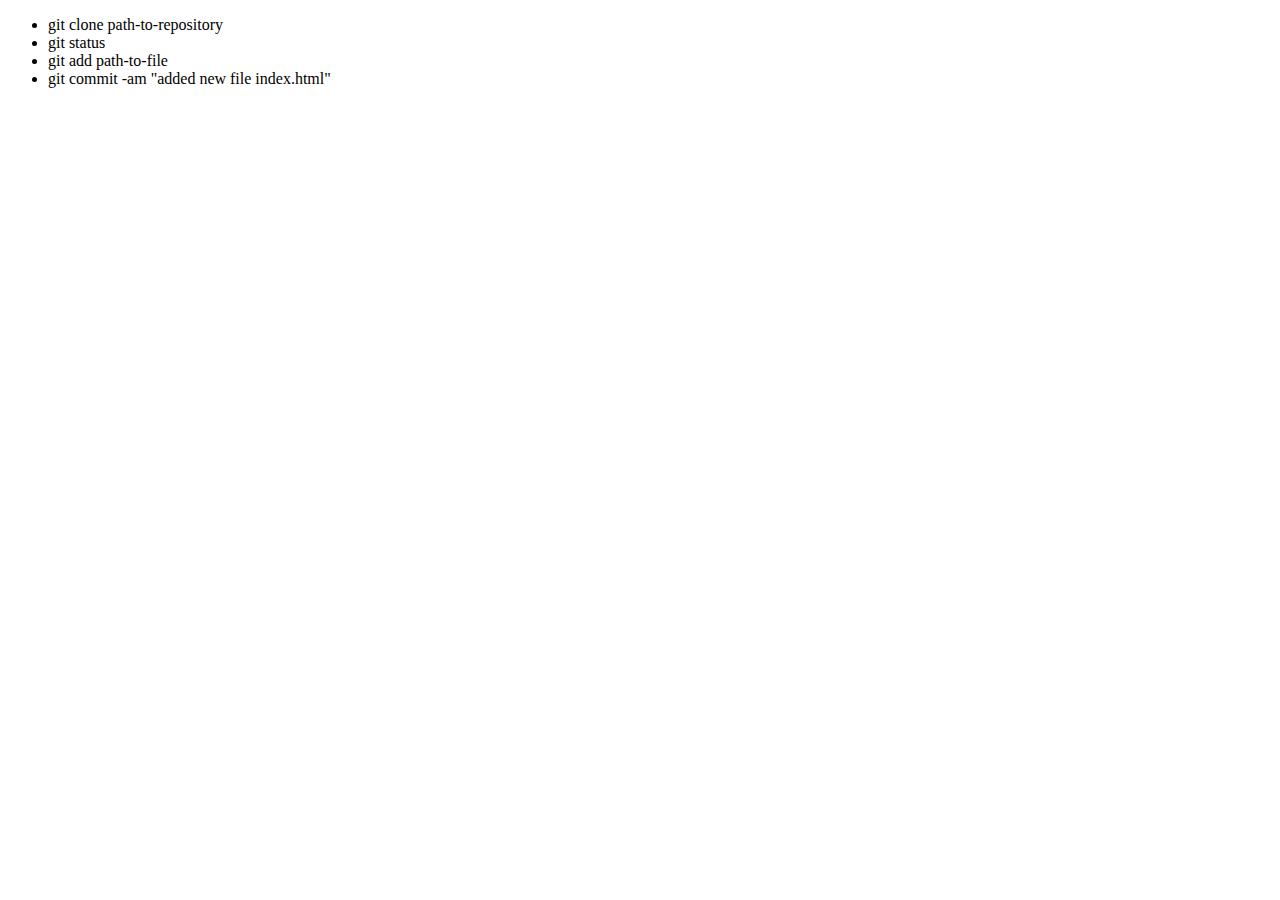
==== index.html @ ade20978 "added new file index.html" ====
<!DOCTYPE html>
<html lang="en" >
  <head>
    <meta charset="utf-8" />

    <meta name="viewport" content="width=device-width, initial-scale=1" />

    <title>Git</title>
  </head>
  <body>
    <div>
      <ul>
        <li>git clone path-to-repository</li>
        <!--статус текущего репозитория-->
        <li>git status</li>
        <!-- добавить новый файл под контроль гита-->
        <li>git add path-to-file</li>
        <!-- -->
        <li>git commit -am "added new file index.html"</li>
      </ul>
    </div>
  </body>

</html>
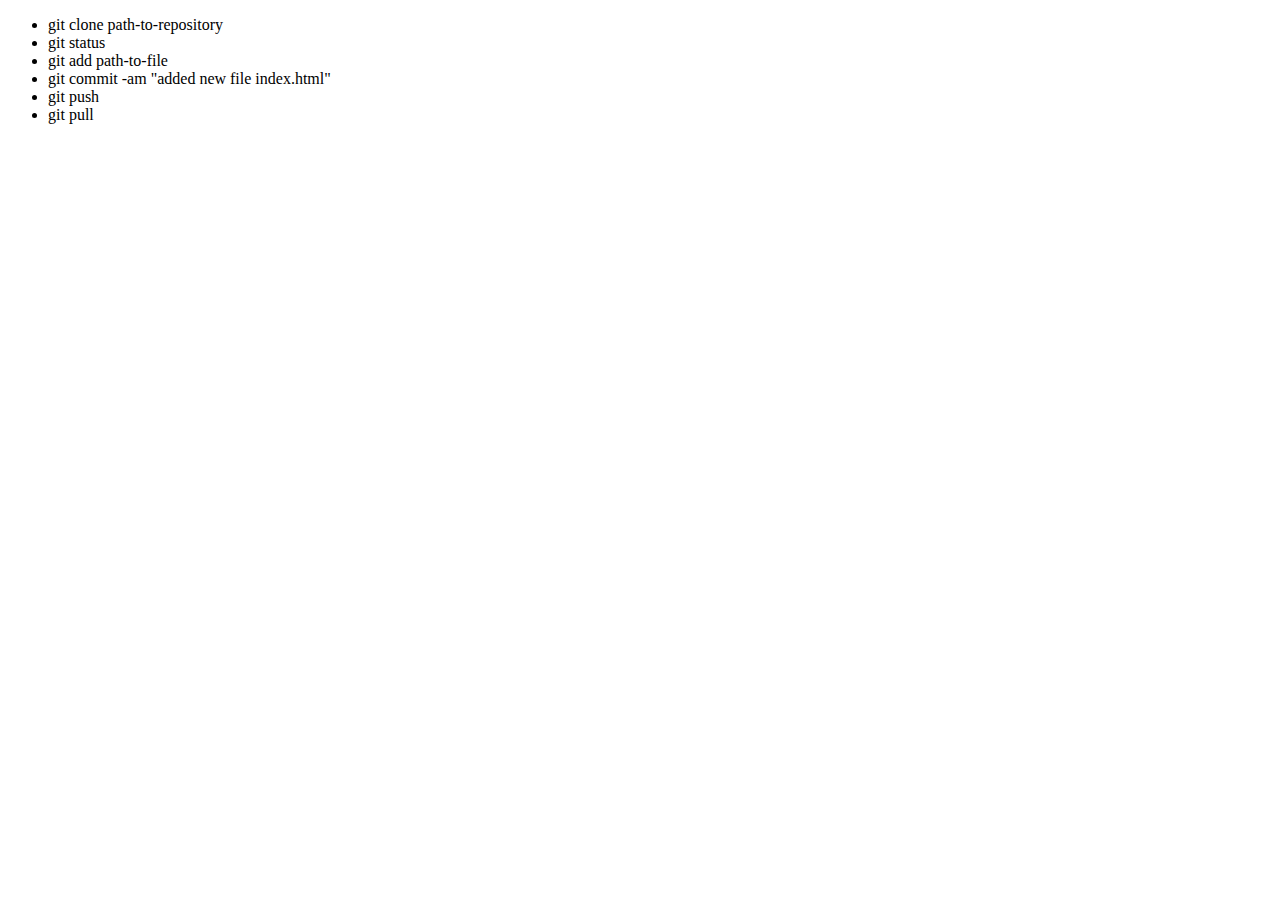
==== commit ba0c2475: "change index.html" ====
--- a/index.html
+++ b/index.html
@@ -15,8 +15,12 @@
         <li>git status</li>
         <!-- добавить новый файл под контроль гита-->
         <li>git add path-to-file</li>
-        <!-- -->
+        <!-- сохранить и дать комент -->
         <li>git commit -am "added new file index.html"</li>
+        <!-- толкнуть закомиченое на сервер -->
+        <li>git push</li>
+        <!-- скачать с сервера свежие обновы -->
+        <li>git pull</li>
       </ul>
     </div>
   </body>
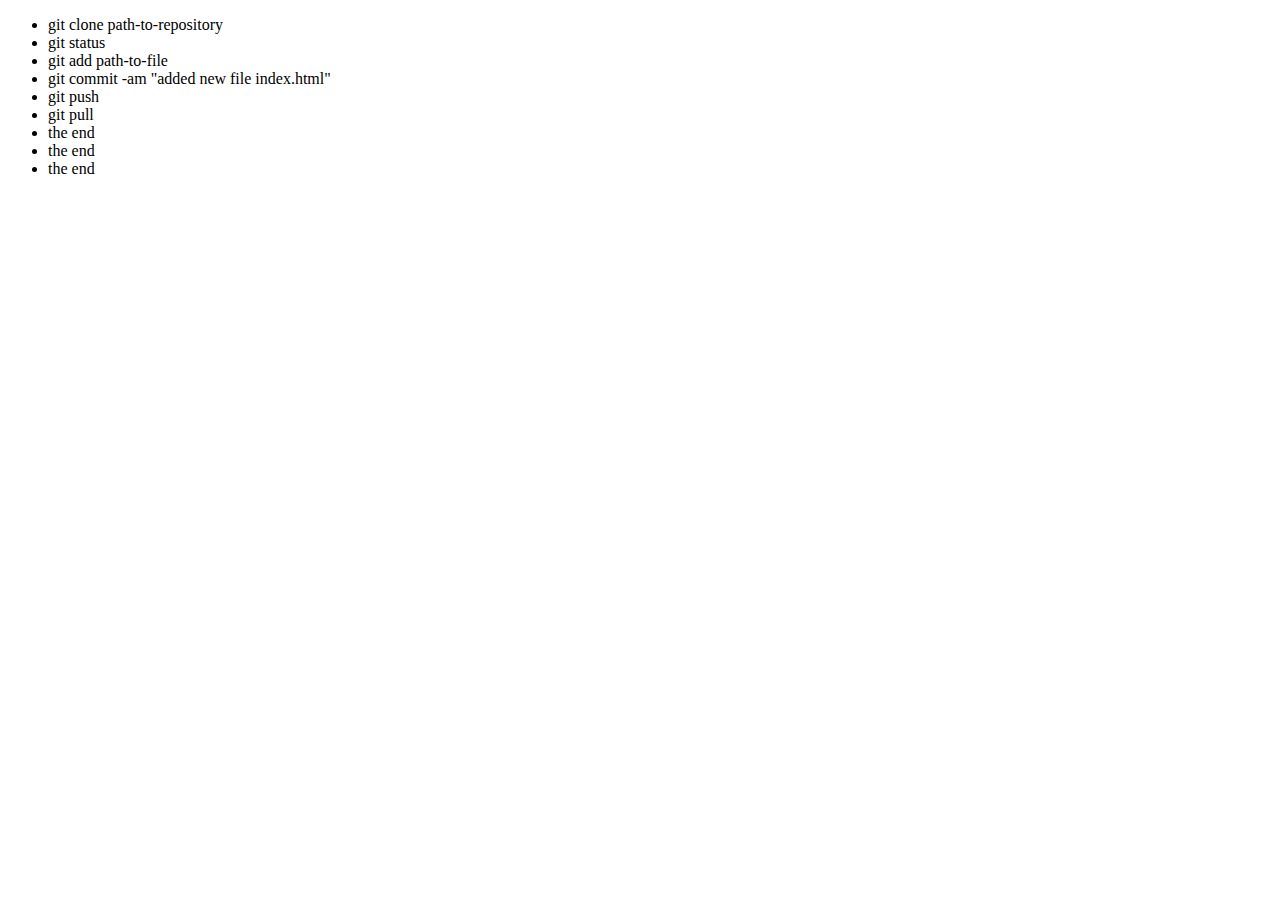
==== commit 4b4dd7e6: "added the end" ====
--- a/index.html
+++ b/index.html
@@ -21,6 +21,12 @@
         <li>git push</li>
         <!-- скачать с сервера свежие обновы -->
         <li>git pull</li>
+        <!-- the end -->
+        <li>the end</li>
+        <!-- the end -->
+        <li>the end</li>
+        <!-- the end -->
+        <li>the end</li>
       </ul>
     </div>
   </body>
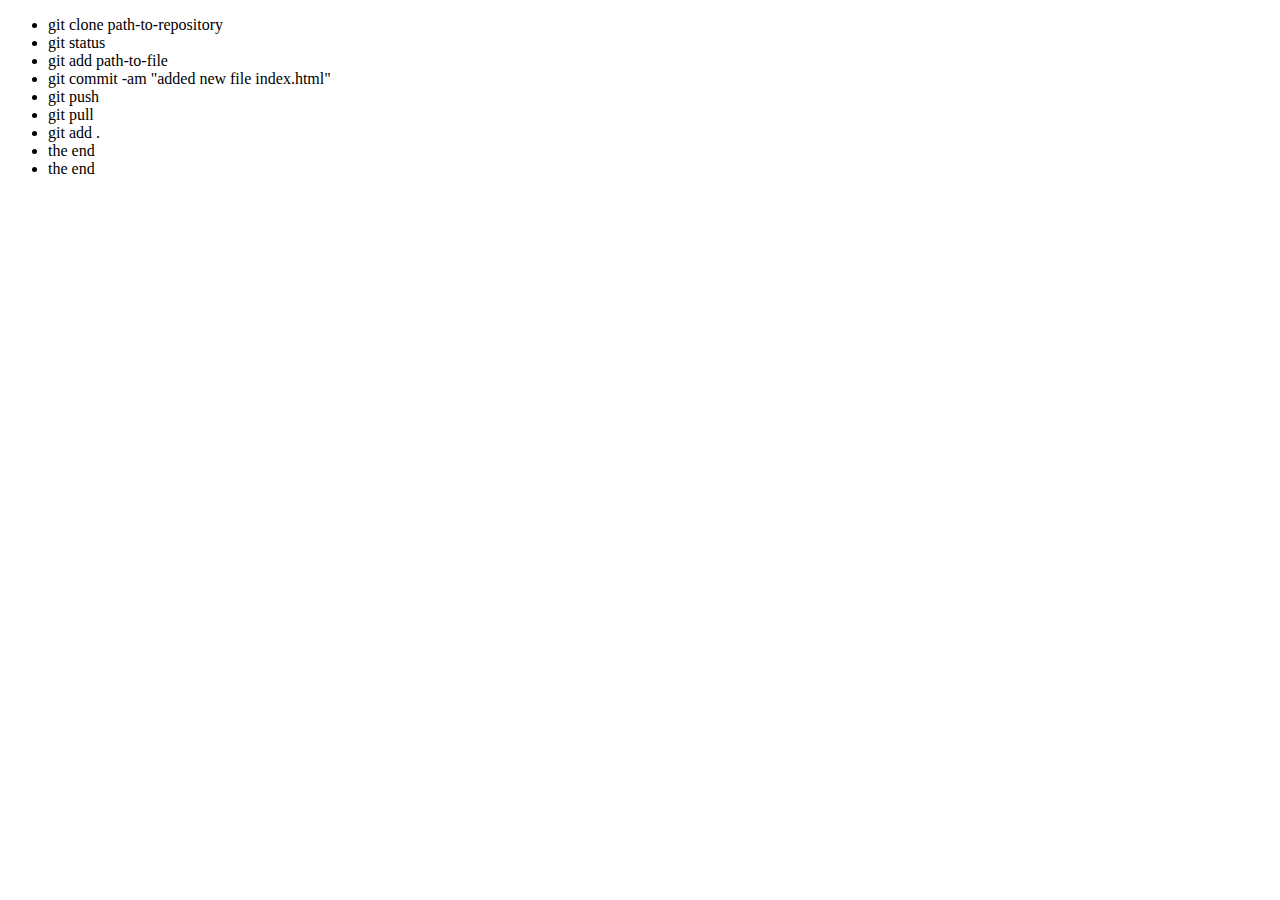
==== commit 7c817891: "Update index.html" ====
--- a/index.html
+++ b/index.html
@@ -21,8 +21,9 @@
         <li>git push</li>
         <!-- скачать с сервера свежие обновы -->
         <li>git pull</li>
-        <!-- the end -->
-        <li>the end</li>
+        
+        <!-- добавить все созданные файлы -->
+        <li>git add . </li>
         <!-- the end -->
         <li>the end</li>
         <!-- the end -->
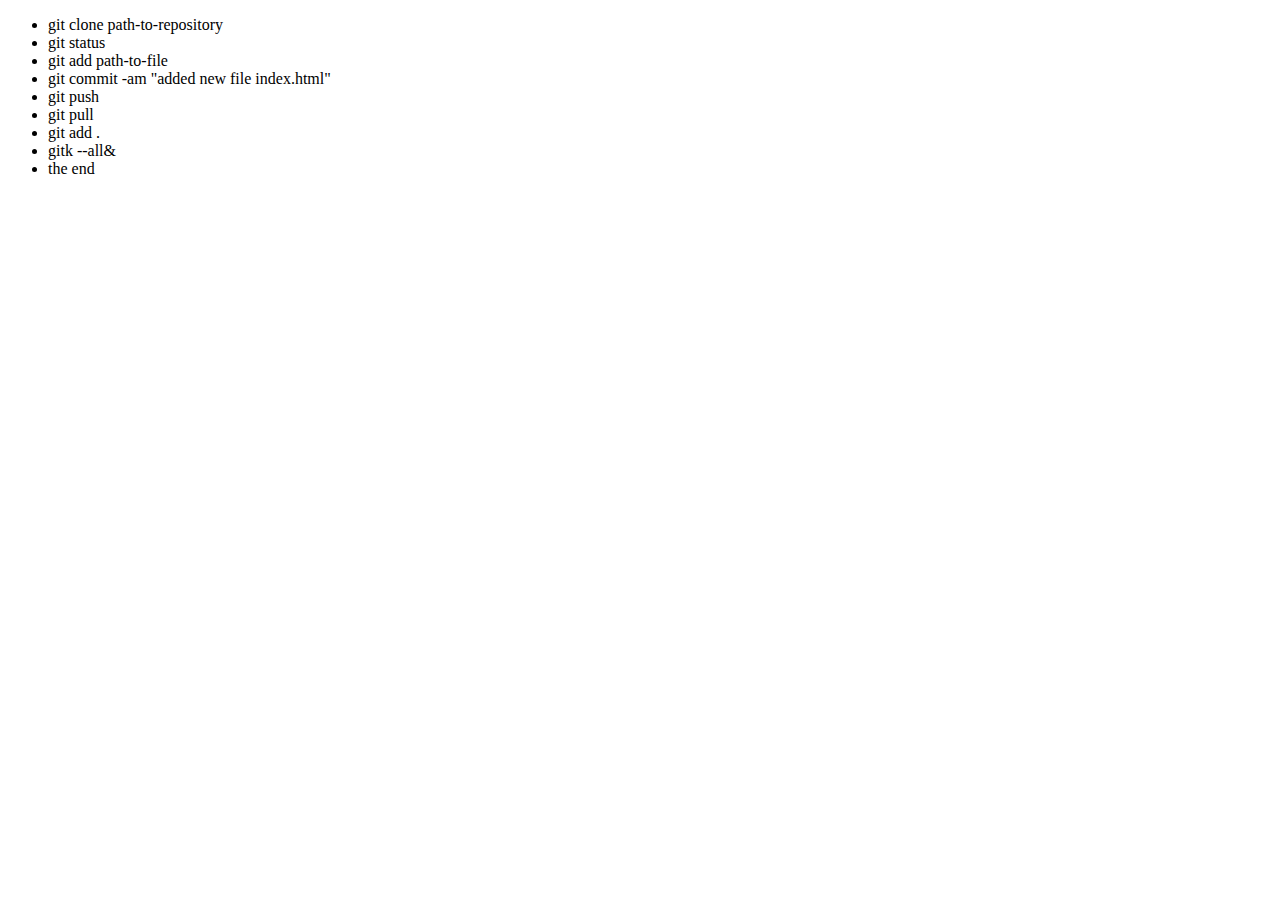
==== commit d1b77835: "Update index.html" ====
--- a/index.html
+++ b/index.html
@@ -24,8 +24,13 @@
         
         <!-- добавить все созданные файлы -->
         <li>git add . </li>
-        <!-- the end -->
-        <li>the end</li>
+        
+        <!-- gitk --all&     (открыть графическую оболочку гита, чтобы позырить все коммиты)
+ctrl + insert (копировать в буфер обмена) 
+shift + insert (вставить из буфера обмена) 
+git checkout commit-number (переключится на нужный коммит) -->
+        <li>gitk --all& </li>
+        
         <!-- the end -->
         <li>the end</li>
       </ul>
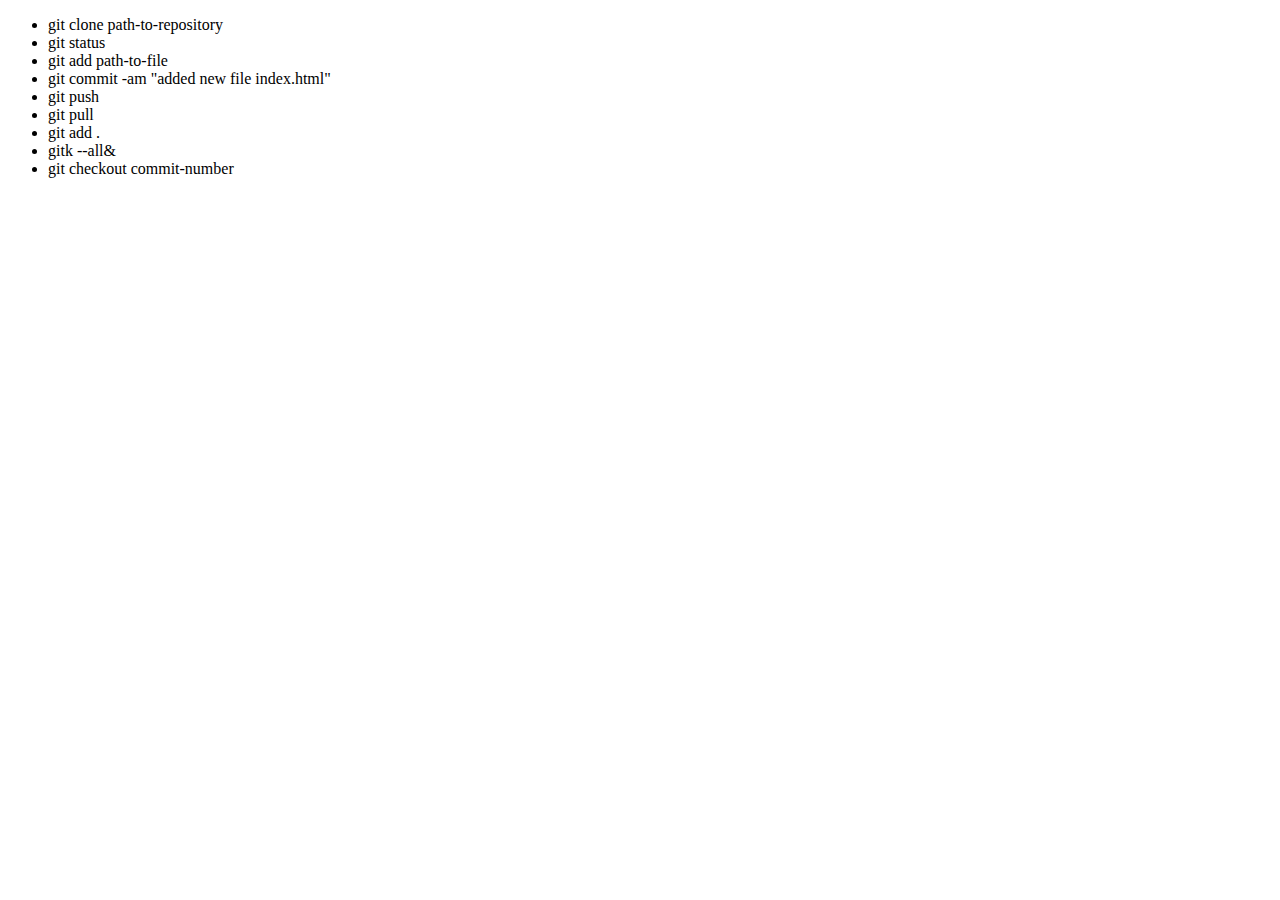
==== commit 315f386b: "Update index.html" ====
--- a/index.html
+++ b/index.html
@@ -31,8 +31,8 @@
 git checkout commit-number (переключится на нужный коммит) -->
         <li>gitk --all& </li>
         
-        <!-- the end -->
-        <li>the end</li>
+        <!-- переключится на нужный коммит -->
+        <li>git checkout commit-number</li>
       </ul>
     </div>
   </body>
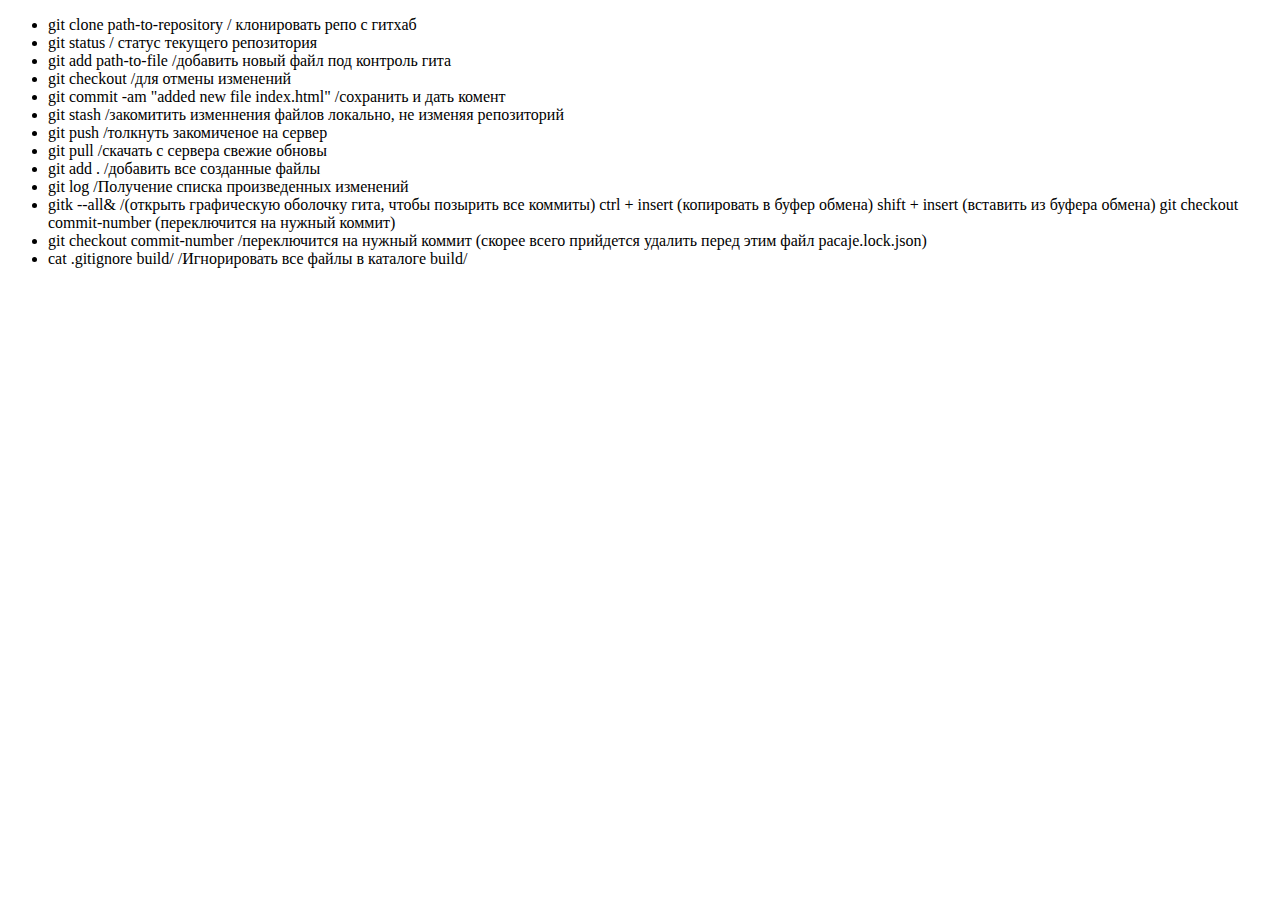
==== commit ae1ab60c: "added new studied" ====
--- a/index.html
+++ b/index.html
@@ -8,33 +8,67 @@
     <title>Git</title>
   </head>
   <body>
-    <div>
-      <ul>
-        <li>git clone path-to-repository</li>
-        <!--статус текущего репозитория-->
-        <li>git status</li>
-        <!-- добавить новый файл под контроль гита-->
-        <li>git add path-to-file</li>
-        <!-- сохранить и дать комент -->
-        <li>git commit -am "added new file index.html"</li>
-        <!-- толкнуть закомиченое на сервер -->
-        <li>git push</li>
-        <!-- скачать с сервера свежие обновы -->
-        <li>git pull</li>
-        
-        <!-- добавить все созданные файлы -->
-        <li>git add . </li>
-        
-        <!-- gitk --all&     (открыть графическую оболочку гита, чтобы позырить все коммиты)
-ctrl + insert (копировать в буфер обмена) 
-shift + insert (вставить из буфера обмена) 
-git checkout commit-number (переключится на нужный коммит) -->
-        <li>gitk --all& </li>
-        
-        <!-- переключится на нужный коммит -->
-        <li>git checkout commit-number</li>
-      </ul>
-    </div>
+  <div>
+    <ul>
+      <li>git clone path-to-repository
+        <span>/ клонировать репо с гитхаб</span>
+      </li>
+
+      <li>git status
+        <span>/ статус текущего репозитория </span>
+      </li>
+
+      <li>git add path-to-file
+        <span>/добавить новый файл под контроль гита</span>
+      </li>
+
+      <li>git сheckout
+        <span>/для отмены изменений</span>
+      </li>
+
+      <li>git commit -am "added new file index.html"
+        <span>/сохранить и дать комент</span>
+      </li>
+
+      <li>git stash
+        <span>/закомитить изменнения файлов локально, не изменяя репозиторий</span>
+      </li>
+
+      <li>git push
+        <span>/толкнуть закомиченое на сервер</span>
+      </li>
+
+      <li>git pull
+        <span>/скачать с сервера свежие обновы</span>
+      </li>
+
+      <li>git add .
+        <span>/добавить все созданные файлы</span>
+      </li>
+
+      <li>git log
+        <span>/Получение списка произведенных изменений</span>
+      </li>
+
+      <li>gitk --all&
+        <span>/(открыть графическую оболочку гита, чтобы позырить все коммиты)
+          ctrl + insert (копировать в буфер обмена)
+          shift + insert (вставить из буфера обмена)
+          git checkout commit-number (переключится на нужный коммит)</span>
+      </li>
+
+      <li>git checkout commit-number
+        <span>
+             /переключится на нужный коммит   (скорее всего прийдется удалить перед этим файл pacaje.lock.json)
+        </span>
+      </li>
+
+      <li>cat .gitignore build/
+        <span>/Игнорировать все файлы в каталоге build/</span>
+      </li>
+
+    </ul>
+  </div>
   </body>
 
 </html>
